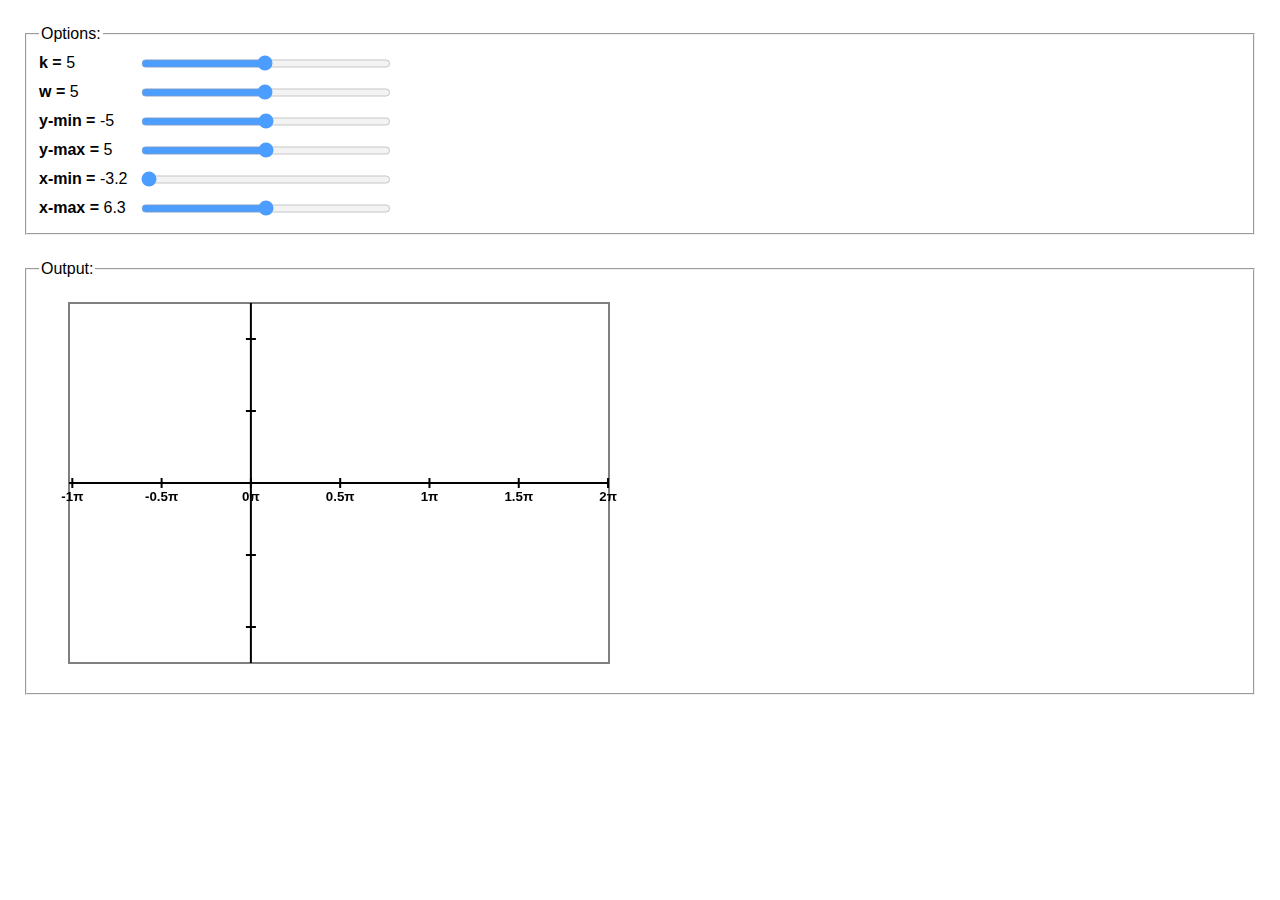
==== Function Set 3/interactive animation/index.html @ 4f6ebd0d "Rename directories and add interactive animation beta" ====
<html>

    <head>
        <title>Interactive Animation</title>
        <link rel="stylesheet" href="styles.css" />
        <script type="text/javascript" src="jquery-3.3.1.js"></script>
        <script type="text/javascript" src="js-main.js"></script>
    </head>
    <body>
        <fieldset><legend>Options:</legend>
            <div class="var-container">
                <div class="var-label-container">
                    <span class="var-label">k = </span><span id="k-range-output"></span>
                </div>
                <input type="range" min="1" max="100" value="50" id="k-range-input" />
            </div>

            <div class="var-container">
                <div class="var-label-container">
                    <span class="var-label">w = </span><span id="w-range-output"></span>
                </div>
                <input type="range" min="1" max="100" value="50" id="w-range-input" />
            </div>

            <div class="var-container">
                <div class="var-label-container">
                    <span class="var-label">y-min = </span><span id="ymin-range-output"></span>
                </div>
                <input type="range" min="-100" max="0" value="-50" id="ymin-range-input" />
            </div>

            <div class="var-container">
                <div class="var-label-container">
                    <span class="var-label">y-max = </span><span id="ymax-range-output"></span>
                </div>
                <input type="range" min="0" max="100" value="50" id="ymax-range-input" />
            </div>

            <div class="var-container">
                <div class="var-label-container">
                    <span class="var-label">x-min = </span><span id="xmin-range-output"></span>
                </div>
                <input type="range" min="-32" max="0" value="-32" id="xmin-range-input" />
            </div>

            <div class="var-container">
                <div class="var-label-container">
                    <span class="var-label">x-max = </span><span id="xmax-range-output"></span>
                </div>
                <input type="range" min="32" max="94" value="63" id="xmax-range-input" />
            </div>

        </fieldset>
        <fieldset><legend>Output:</legend>
            <canvas id="gc" width=600 height=400></canvas>
        </fieldset>
    </body>

</html>
---- Function Set 3/interactive animation/styles.css ----
body {
    margin: 0;
    font-family: Arial, sans-serif;
}

fieldset {
    margin: 25px;
}

.var-label {
    font-weight: bold;
}

.var-container {
    display: flex;
    align-items: center;
}

.var-label-container {
    min-width: 100px;
}

input[type=range] {
    opacity: 0.7;
    background: gray;
    outline: none;
    height: 25px;
    width: 250px;
    border-radius: 5px;
}

input[type=range]:hover {
    opacity: 1;
}
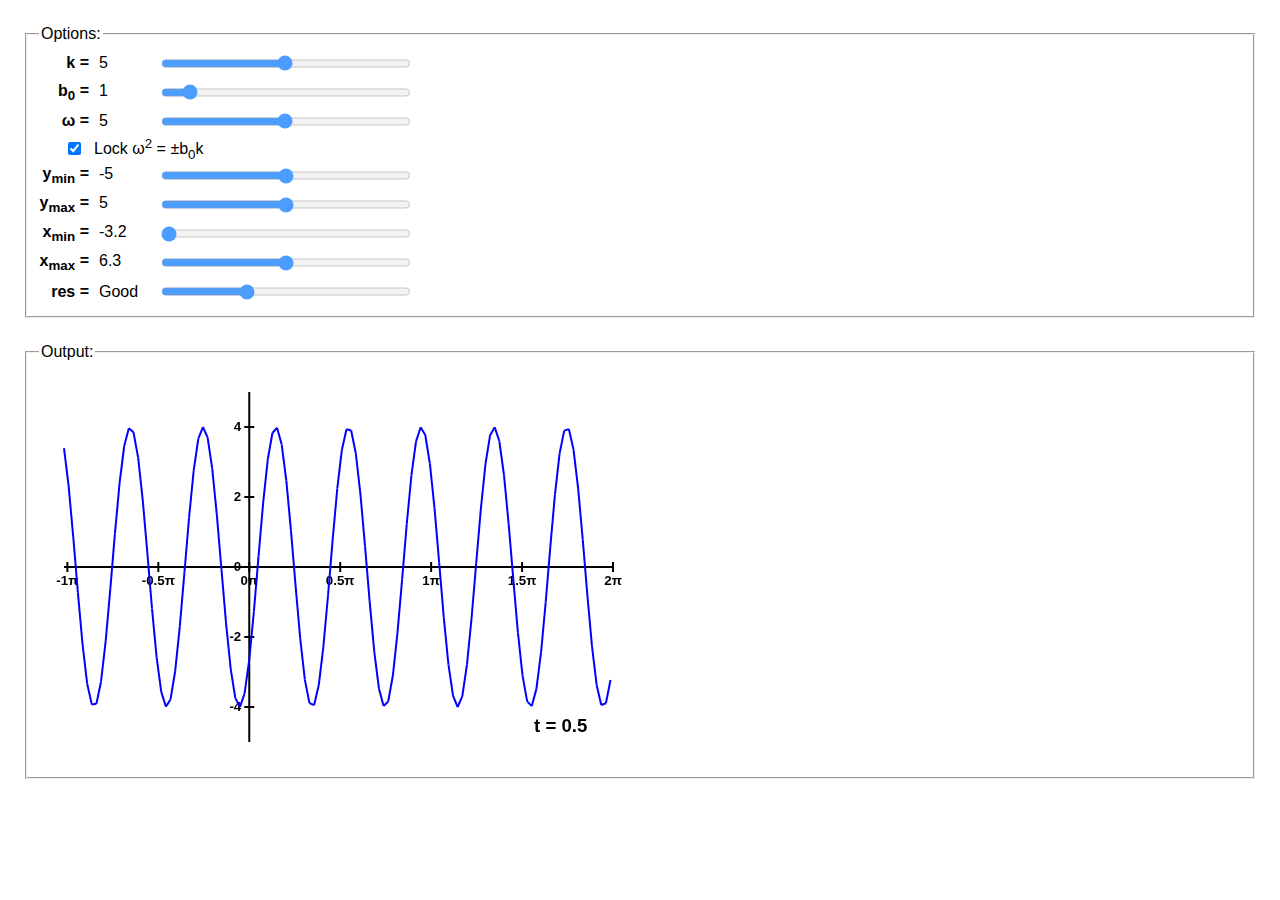
==== commit bca526f0: "Completed animation graphics and interface" ====
--- a/Function Set 3/interactive animation/index.html
+++ b/Function Set 3/interactive animation/index.html
@@ -17,37 +17,56 @@
 
             <div class="var-container">
                 <div class="var-label-container">
-                    <span class="var-label">w = </span><span id="w-range-output"></span>
+                    <span class="var-label">b<sub>0</sub> = </span><span id="b0-range-output"></span>
+                </div>
+                <input type="range" min="1" max="100" value="10" id="b0-range-input" />
+            </div>
+
+            <div class="var-container">
+                <div class="var-label-container">
+                    <span class="var-label">&omega; = </span><span id="w-range-output"></span>
                 </div>
                 <input type="range" min="1" max="100" value="50" id="w-range-input" />
             </div>
 
+            <div id="lock-ratio-container" class="var-container">
+                <input id="lock-ratio" type="checkbox" name="lock-ratio" value="locked" checked />
+                <span id="lock-ratio-text">Lock &omega;<sup>2</sup> = &plusmn;b<sub>0</sub>k</span>
+            </div>
+
             <div class="var-container">
                 <div class="var-label-container">
-                    <span class="var-label">y-min = </span><span id="ymin-range-output"></span>
+                    <span class="var-label">y<sub>min</sub> = </span><span id="ymin-range-output"></span>
                 </div>
                 <input type="range" min="-100" max="0" value="-50" id="ymin-range-input" />
             </div>
 
             <div class="var-container">
                 <div class="var-label-container">
-                    <span class="var-label">y-max = </span><span id="ymax-range-output"></span>
+                    <span class="var-label">y<sub>max</sub> = </span><span id="ymax-range-output"></span>
                 </div>
                 <input type="range" min="0" max="100" value="50" id="ymax-range-input" />
             </div>
 
             <div class="var-container">
                 <div class="var-label-container">
-                    <span class="var-label">x-min = </span><span id="xmin-range-output"></span>
+                    <span class="var-label">x<sub>min</sub> = </span><span id="xmin-range-output"></span>
                 </div>
                 <input type="range" min="-32" max="0" value="-32" id="xmin-range-input" />
             </div>
 
             <div class="var-container">
                 <div class="var-label-container">
-                    <span class="var-label">x-max = </span><span id="xmax-range-output"></span>
+                    <span class="var-label">x<sub>max</sub> = </span><span id="xmax-range-output"></span>
                 </div>
                 <input type="range" min="32" max="94" value="63" id="xmax-range-input" />
+            </div>
+
+            <div class="var-container">
+                <div class="var-label-container">
+                    <span class="var-label">res = </span><span id="xstep-text-output"></span>
+                </div>
+                <input type="range" min="1" max="4" value="2" id="xstep-range-input" />
             </div>
 
         </fieldset>
--- a/Function Set 3/interactive animation/styles.css
+++ b/Function Set 3/interactive animation/styles.css
@@ -9,6 +9,10 @@
 
 .var-label {
     font-weight: bold;
+    min-width: 50px;
+    margin-right: 10px;
+    display: inline-block;
+    text-align: right;
 }
 
 .var-container {
@@ -17,7 +21,7 @@
 }
 
 .var-label-container {
-    min-width: 100px;
+    min-width: 120px;
 }
 
 input[type=range] {
@@ -32,3 +36,11 @@
 input[type=range]:hover {
     opacity: 1;
 }
+
+#lock-ratio-container {
+    margin-left: 25px;
+}
+
+#lock-ratio-text {
+    margin-left: 10px;
+}
